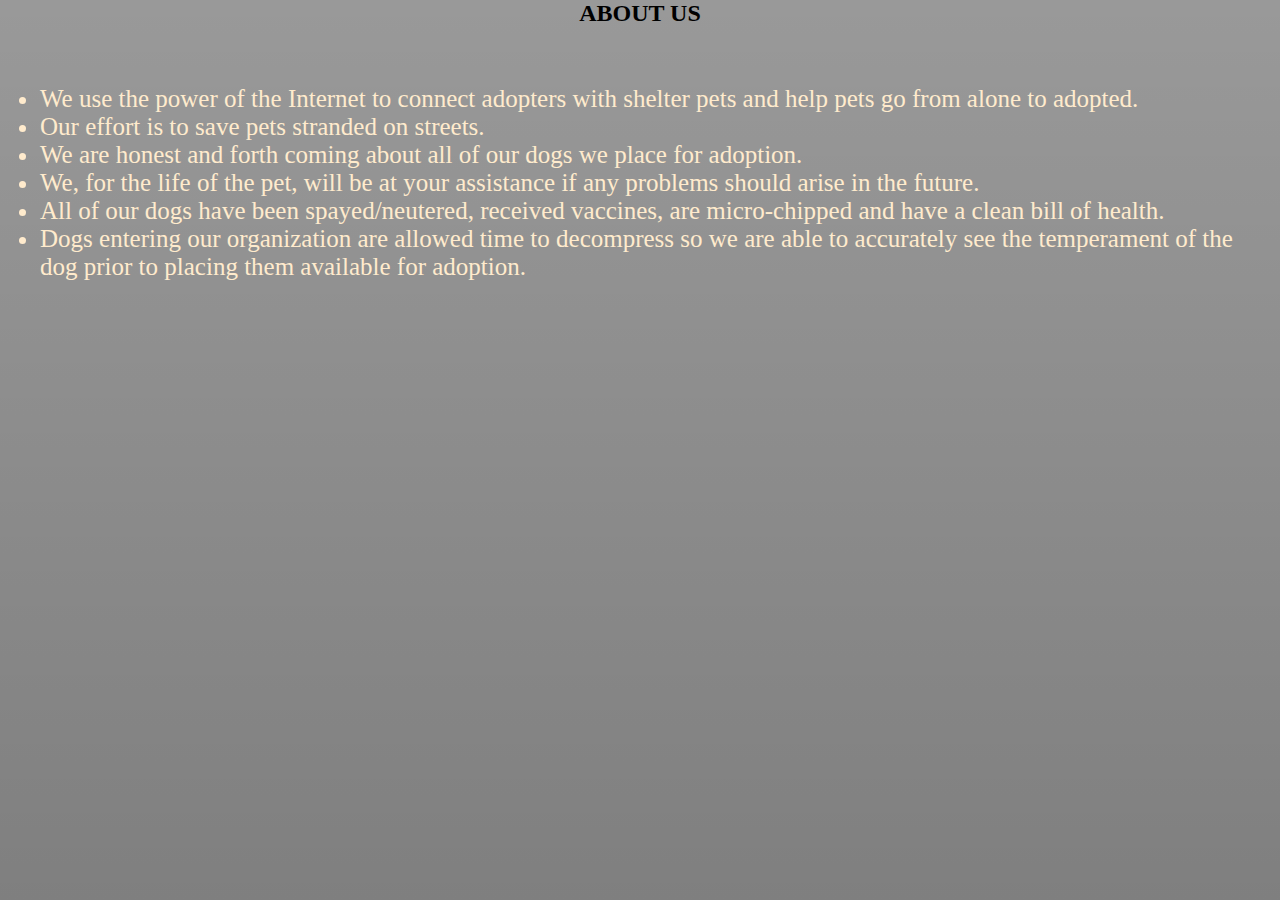
==== HTML_WEBSITE/about.html @ ee77eee4 "about us" ====
<!DOCTYPE html>
<html>
    <head><title>About</title>
        <style>
            li{
                color:blanchedalmond;
            }
            </style>
    </head>

    <link rel="stylesheet" href="style.css" type="text/css">
    <body>
<aside>
    <div class="hello">
    
       <center><h2>ABOUT US </h2></center> <br>
       <ul class="about1">
      <li> We use the power of the Internet to connect adopters 
        with shelter pets and help pets go from alone to adopted.</li>
        <li>Our effort is to save pets stranded on streets. </li> 
<li>We are honest and forth coming about all of our dogs we place for adoption. </li>
<li>We, for the life of the pet, will be at your assistance if any problems should arise in the future.
    <li> All of our dogs 
    have been spayed/neutered, received vaccines, are micro-chipped and have a clean bill of health.</li>
    <li>Dogs entering our organization are allowed time to decompress so we are able to accurately see the
         temperament of the dog prior to placing them available for adoption.</li>
    </ul>
    </div>
</aside>

    </body>
</html>
---- HTML_WEBSITE/style.css ----
*
{
    margin:0;
    padding:0;
}
aside{
    background-image:linear-gradient(rgba(0,0,0,0.4),rgba(0,0,0,0.5)),url('dogs.jpg');
    height:100vh;
    background-size: cover;
    background-position: center;

}
aside h2{
    color:black;
    font-family:Verdana;

}
base{
    background-image:linear-gradient(rgba(0,0,0,0),rgba(0,0,0,0)),url('back.png');
    height:100vh;
    background-size: cover;
    background-position: center;

}

header{
    background-image:linear-gradient(rgba(0,0,0,0),rgba(0,0,0,0)),url('dogs4.png');
    height:100vh;
    background-size: cover;
    background-position: center;
}
form{
    background-image:linear-gradient(rgba(0,0,0,0),rgba(0,0,0,0.5)),url('ll.jpg');
    height:100vh;
    background-size: cover;
    background-position: center;
}
.adp{
    box-sizing: border-box;
    color:blue;
    border: 3px solid #f1f1f1;
    position: absolute;
    padding:45px;
    background-color:rgb(114, 219, 105);
    top: 10%;
    left: 40%;
}
canvas{
    
}
.about1{
    
color:black;
padding:5px 20px;
font-family: Verdana;
font-size: 25px;
padding:20px;
margin:20px;
}

.nav-menu{
    float:right;
    margin:30px;
    list-style:none;
}
.nav-menu li{    
display:inline-block;
    
}
.nav-menu li a{

color:plum;
padding:5px 20px;
font-family: Verdana;

}
.navbtn{
    
    background-color:rgb(173, 93, 189)
}
.nav-menu li a:hover{
    
    border:3px solid white;
    background-color:rgb(173, 93, 189)


}
.tagline{
    position:absolute;
    margin-left:0;
    margin-top:6px;
    width:800px;

}
h1{
    color:white;
    font-size:35px;
    font-family:Verdana;
    text-align:center;
    margin-top:400px;
}
.adopt{
    margin-top:30px;
    margin-left:500px;

}
.btn{
    color:yellow;
    border-color:red;
    border:2px solid white;
    padding:10px;
    text-decoration: none;
}
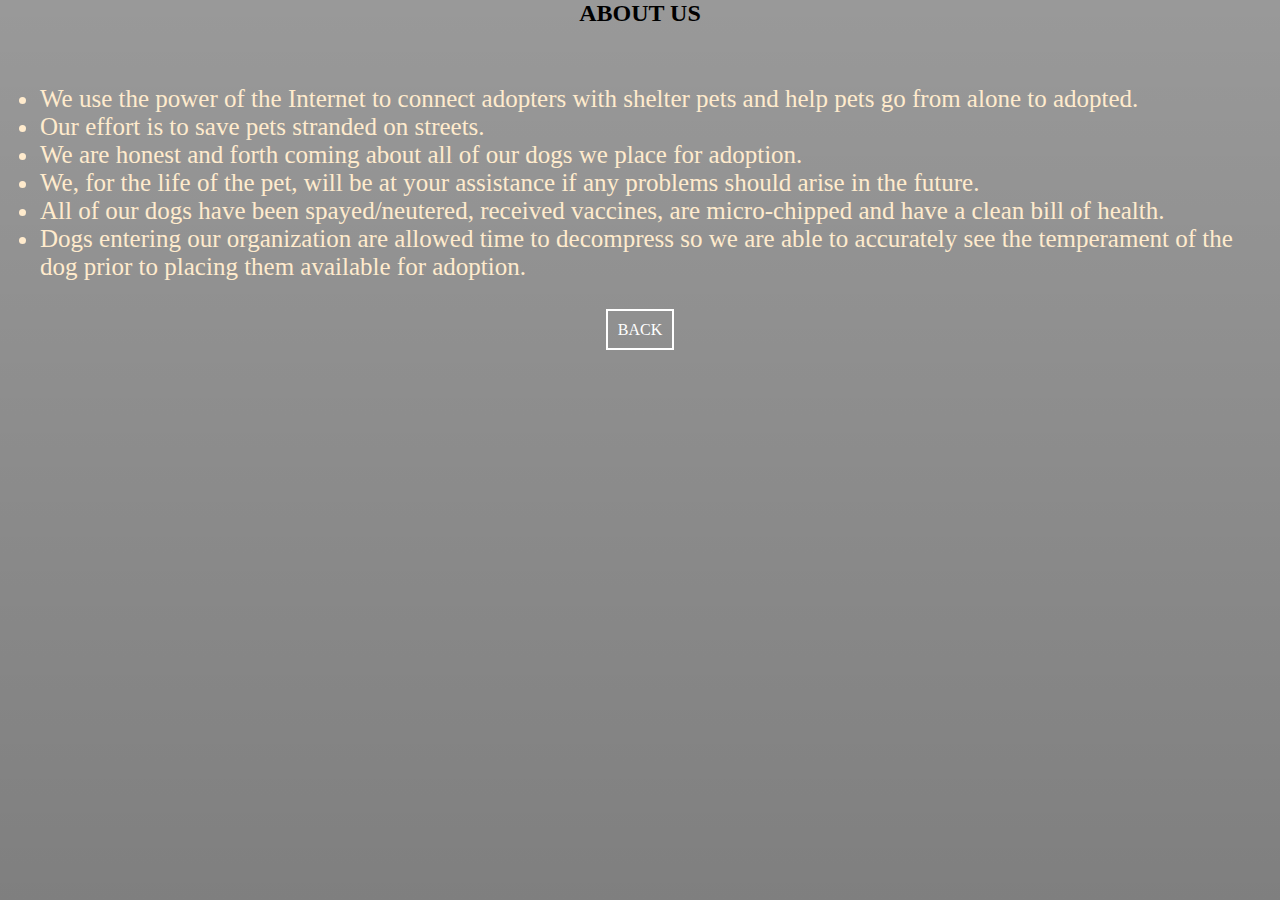
==== commit 086ff1fc: "about.html" ====
--- a/HTML_WEBSITE/about.html
+++ b/HTML_WEBSITE/about.html
@@ -5,6 +5,13 @@
             li{
                 color:blanchedalmond;
             }
+            .btn1{
+    color:white;
+    border-color:red;
+    border:2px solid white;
+    padding:10px;
+    text-decoration: none;
+}
             </style>
     </head>
 
@@ -26,7 +33,13 @@
          temperament of the dog prior to placing them available for adoption.</li>
     </ul>
     </div>
+
+<center><a href="website.html" class=btn1>
+  BACK</a>
+</center>
+
 </aside>
 
     </body>
+
 </html>